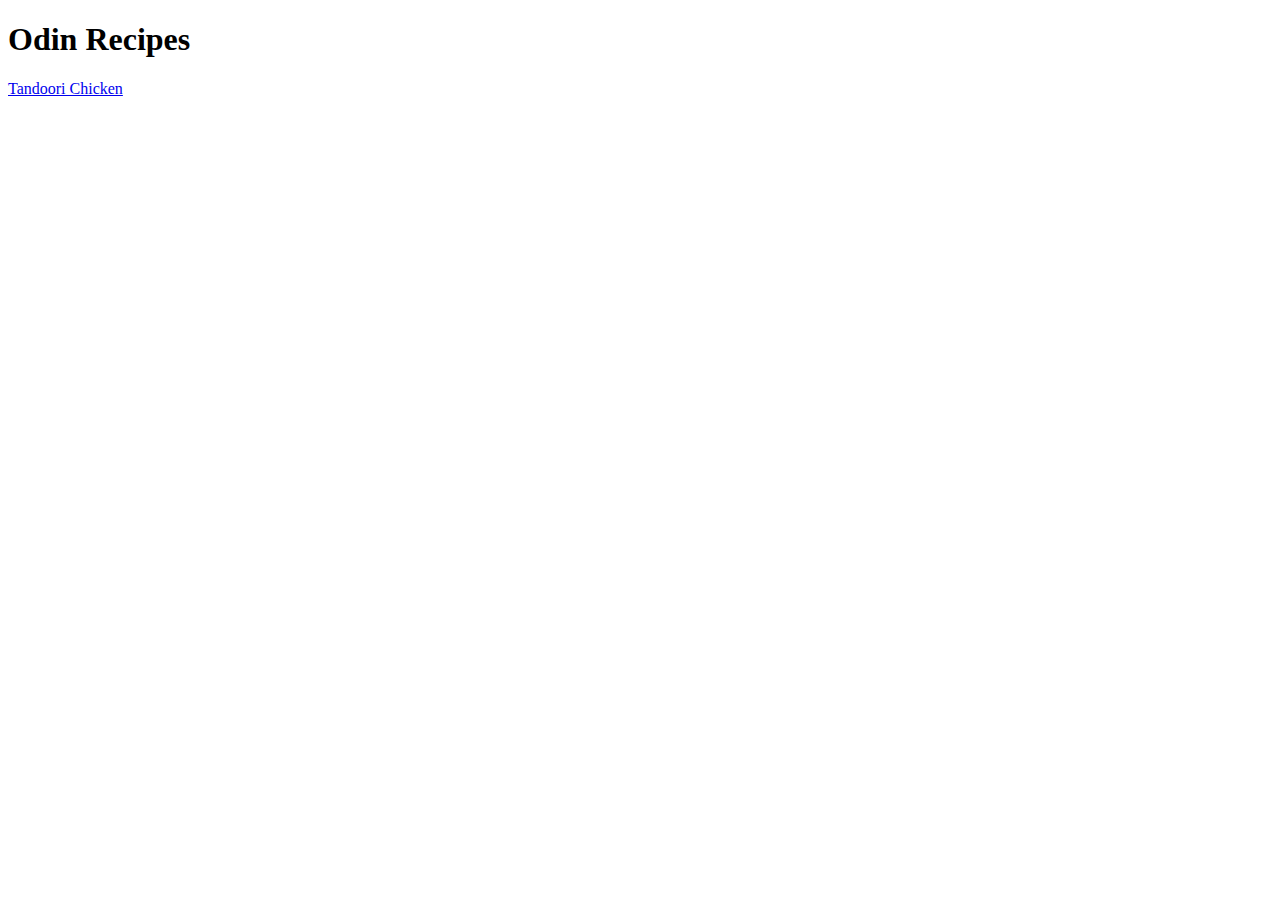
==== index.html @ 318016d6 "Edit index.html and add recipes/" ====
<!DOCTYPE html>
<html lang="en">
<head>
    <meta charset="UTF-8">
    <meta http-equiv="X-UA-Compatible" content="IE=edge">
    <meta name="viewport" content="width=device-width, initial-scale=1.0">
    <title>Odin Recipes</title>
</head>
<body>
    <h1>Odin Recipes</h1>
    <a href="recipes/tikka-masala.html">Tandoori Chicken</a>
</body>
</html>
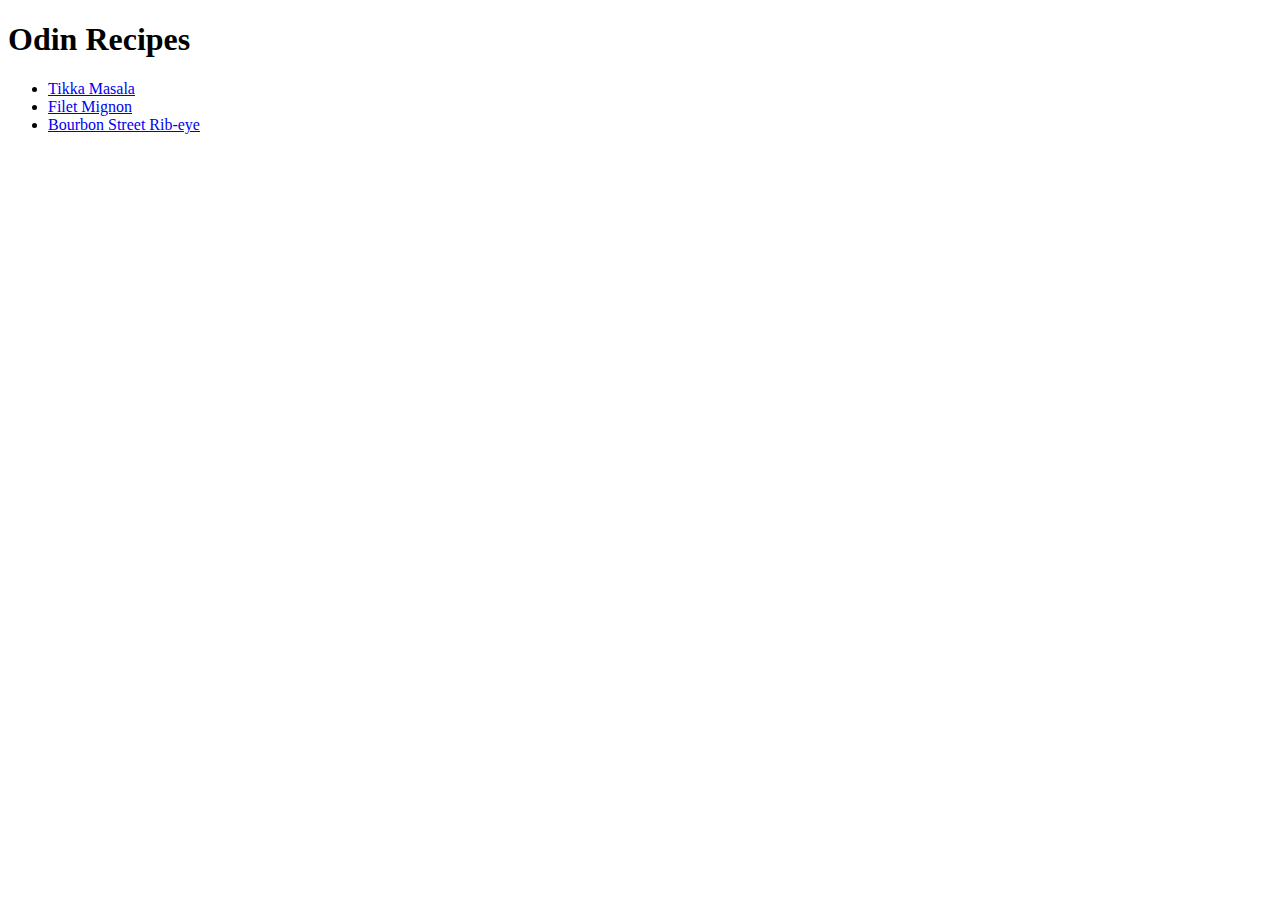
==== commit 271a917e: "Edit index.html and added to recipes folder" ====
--- a/index.html
+++ b/index.html
@@ -8,6 +8,10 @@
 </head>
 <body>
     <h1>Odin Recipes</h1>
-    <a href="recipes/tikka-masala.html">Tandoori Chicken</a>
+    <ul>
+        <li><a href="recipes/tikka-masala.html">Tikka Masala</a></li>
+        <li><a href="recipes/filet-mignon.html">Filet Mignon</a></li>
+        <li><a href="recipes/bourbon-ribeye.html">Bourbon Street Rib-eye</a></li>
+    </ul>
 </body>
 </html>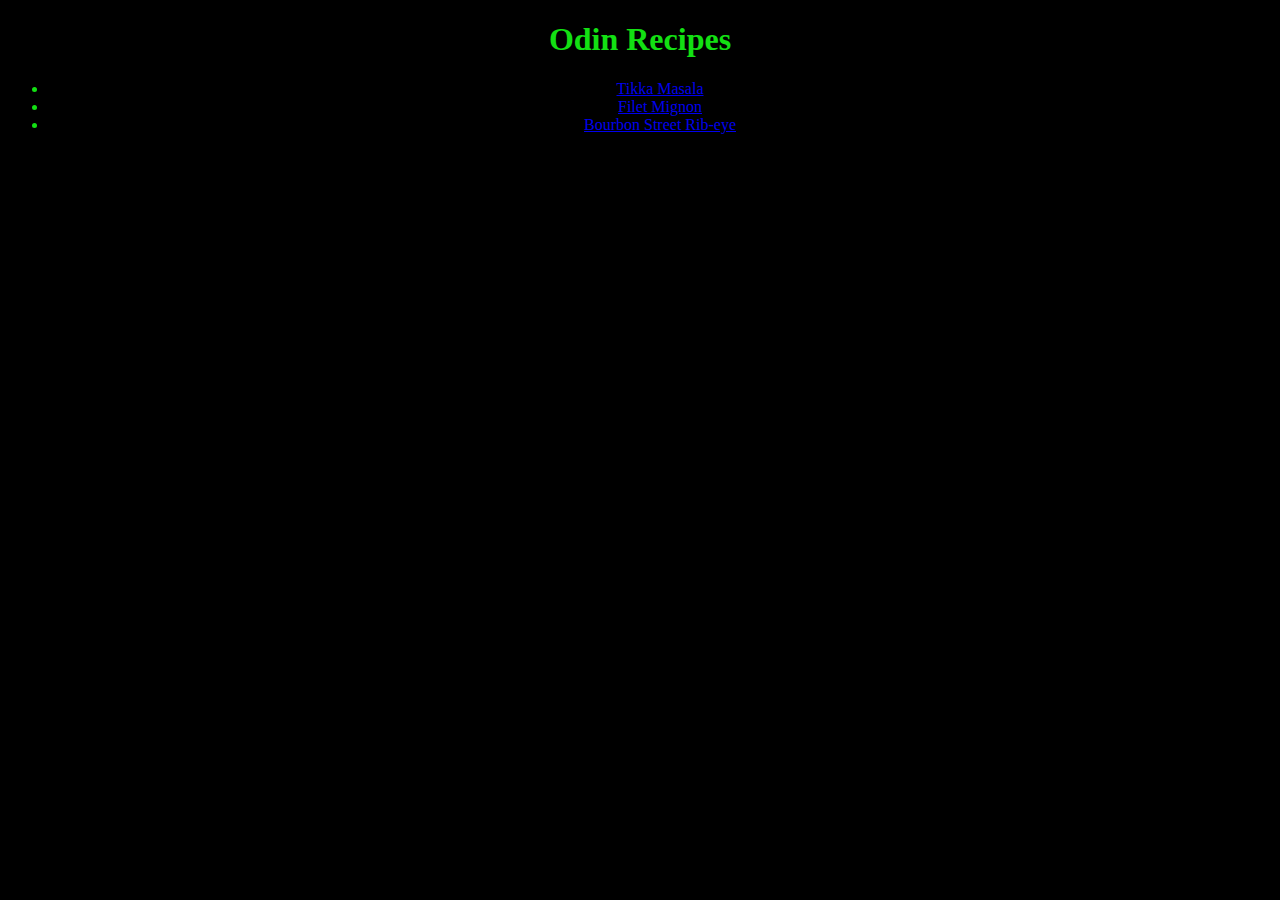
==== commit 34314c68: "Edit all html files and added css" ====
--- a/index.html
+++ b/index.html
@@ -5,13 +5,16 @@
     <meta http-equiv="X-UA-Compatible" content="IE=edge">
     <meta name="viewport" content="width=device-width, initial-scale=1.0">
     <title>Odin Recipes</title>
+    <link rel="stylesheet" href="style.css">
 </head>
 <body>
     <h1>Odin Recipes</h1>
-    <ul>
-        <li><a href="recipes/tikka-masala.html">Tikka Masala</a></li>
-        <li><a href="recipes/filet-mignon.html">Filet Mignon</a></li>
-        <li><a href="recipes/bourbon-ribeye.html">Bourbon Street Rib-eye</a></li>
-    </ul>
+    <div class="divElement">
+        <ul>
+            <li><a href="recipes/tikka-masala.html">Tikka Masala</a></li>
+            <li><a href="recipes/filet-mignon.html">Filet Mignon</a></li>
+            <li><a href="recipes/bourbon-ribeye.html">Bourbon Street Rib-eye</a></li>
+        </ul>
+    </div>
 </body>
 </html>--- a/style.css
+++ b/style.css
@@ -0,0 +1,15 @@
+body {
+    background: black;
+    color: rgb(19, 224, 19);
+    text-align: center;
+}
+
+divElement {
+    text-align: center;
+}
+
+divElement ul li {
+    display: inline;
+    
+}
+
